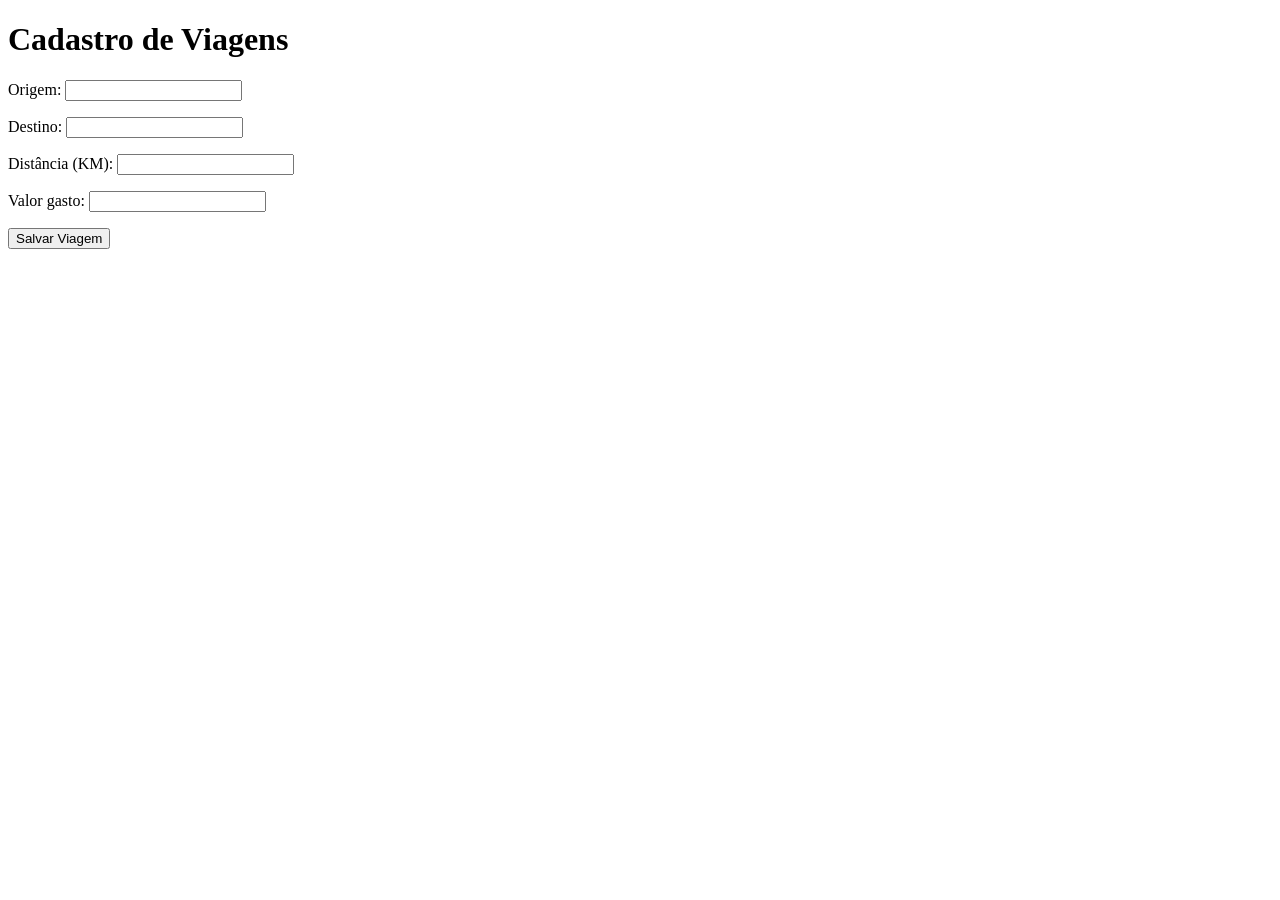
==== cadastro.html @ ca877f9c "estrutura html criada" ====
<!DOCTYPE html>
<html lang="en">
<head>
    <meta charset="UTF-8">
    <meta name="viewport" content="width=device-width, initial-scale=1.0">
    <title>Cadastrar Viagem</title>
</head>
<body>
    <header>
    <h1>Cadastro de Viagens</h1>
        </header>

        <form action id="formViagem">
            <p>Origem: <input type="text" name="" id="inOrigem"></p>
            <p>Destino: <input type="text" name="" id="inDestino"></p>
            <p>Distância (KM): <input type="text" name="" id="inDistancia"></p>
            <p>Valor gasto: <input type="text" name="" id="inValor"></p>

            <input type="button" name="" id="botSalvar" value="Salvar Viagem">
        </form>

        <h3 id="msg"></h3>

        <script src="script.js"></script>

</body>
</html>
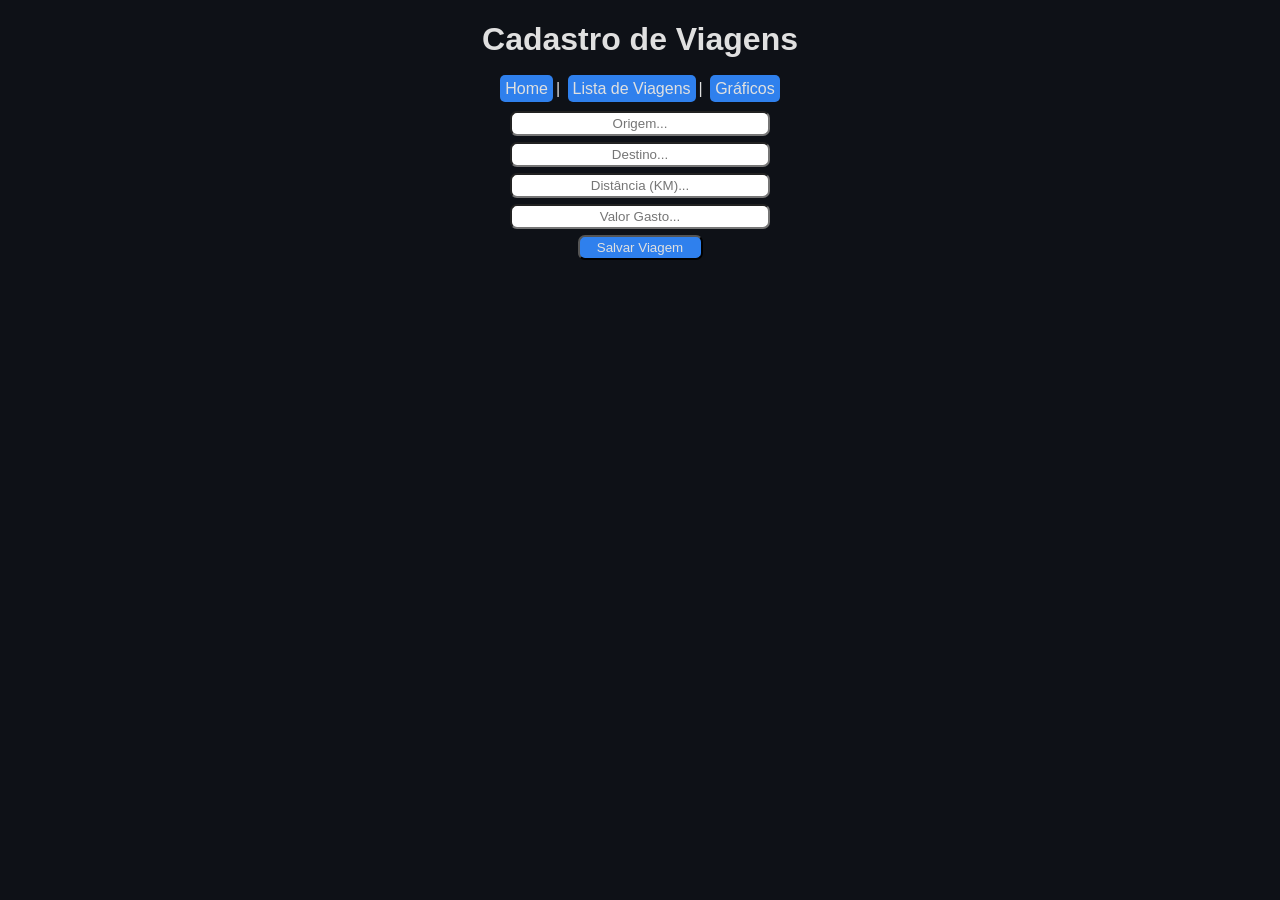
==== commit 1c28c22c: "Paginas e scripts criados" ====
--- a/cadastro.html
+++ b/cadastro.html
@@ -1,20 +1,90 @@
 <!DOCTYPE html>
-<html lang="en">
+<html lang="pt-br">
 <head>
     <meta charset="UTF-8">
     <meta name="viewport" content="width=device-width, initial-scale=1.0">
+    <link rel="stylesheet" href="style.css">
     <title>Cadastrar Viagem</title>
+
+    <style>
+        body{
+            margin: 0;
+            padding: 0;
+            box-sizing: border-box;
+        }
+        header{
+            display: flex;
+            align-items: center;
+            flex-direction: column;
+        }
+        a{
+            background-color: #2F80ED;
+            color: #E0E0E0;
+            text-decoration: none;
+            margin: 3px;
+            padding: 5px;
+            border-radius: 5px;
+        }
+
+        a:hover{
+            color: black;
+            background-color: aliceblue;
+            transition: 0.3s;
+        }
+
+        form{
+            display: flex;
+            flex-direction: column;
+            align-items: center;
+            padding: 10PX;
+        }
+
+        input{
+            text-align: center;
+            padding: 3px;
+            border-radius: 7px;
+            margin: 3px;
+            width: 250px;
+            max-width: auto;
+        }
+        #botSalvar{
+            width: 125px;
+            background-color: #2F80ED;
+            color: #E0E0E0;
+        }
+
+        #botSalvar:hover{
+            color: black;
+            background-color: aliceblue;
+            transition: 0.3s;
+            cursor: pointer;
+        }
+
+        #msg{
+            display: flex;
+            justify-content: center;
+        }
+       
+    </style>
 </head>
 <body>
     <header>
     <h1>Cadastro de Viagens</h1>
+
+            <nav>
+                <a href="index.html">Home</a>|
+                <a href="lista.html">Lista de Viagens</a>|
+                <a href="graficos.html">Gráficos</a>
+            </nav>
+
+
         </header>
 
         <form action id="formViagem">
-            <p>Origem: <input type="text" name="" id="inOrigem"></p>
-            <p>Destino: <input type="text" name="" id="inDestino"></p>
-            <p>Distância (KM): <input type="text" name="" id="inDistancia"></p>
-            <p>Valor gasto: <input type="text" name="" id="inValor"></p>
+            <input type="text" name="" id="inOrigem" placeholder="Origem...">
+            <input type="text" name="" id="inDestino" placeholder="Destino...">
+            <input type="text" name="" id="inDistancia" placeholder="Distância (KM)...">
+            <input type="text" name="" id="inValor" placeholder="Valor Gasto...">
 
             <input type="button" name="" id="botSalvar" value="Salvar Viagem">
         </form>
--- a/style.css
+++ b/style.css
@@ -0,0 +1,44 @@
+html, body {
+  margin: 0;
+  padding: 0;
+  overflow-y: hidden;
+  overflow-x: hidden;
+  height: 100%;
+  background-color: #0E1117;
+  color: #E0E0E0;
+  font-family: 'Poppins', sans-serif;
+}
+
+ header{
+            display: flex;
+            align-items: center;
+            flex-direction: column;
+        }
+        a{
+            background-color: #2F80ED;
+            color: #E0E0E0;
+            text-decoration: none;
+            margin: 3px;
+            padding: 5px;
+            border-radius: 5px;
+        }
+
+        a:hover{
+            color: black;
+            background-color: aliceblue;
+            transition: 0.3s;
+        }
+
+
+         button{
+            width: 125px;
+            background-color: #2F80ED;
+            color: #E0E0E0;
+        }
+
+button:hover{
+            color: black;
+            background-color: aliceblue;
+            transition: 0.3s;
+            cursor: pointer;
+        }
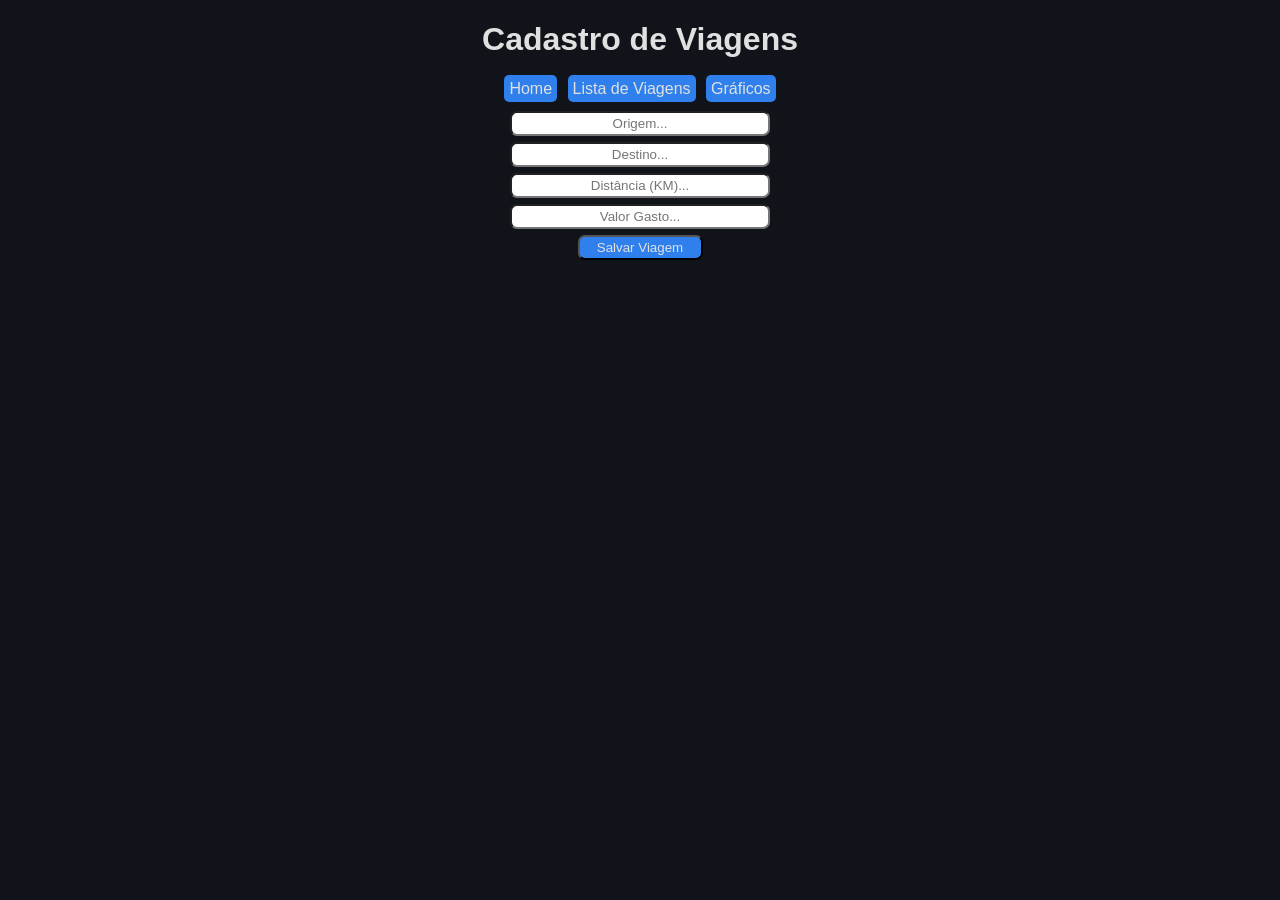
==== commit 2cda9da6: "Barras da navegação retiradas" ====
--- a/cadastro.html
+++ b/cadastro.html
@@ -72,8 +72,8 @@
     <h1>Cadastro de Viagens</h1>
 
             <nav>
-                <a href="index.html">Home</a>|
-                <a href="lista.html">Lista de Viagens</a>|
+                <a href="index.html">Home</a>
+                <a href="lista.html">Lista de Viagens</a>
                 <a href="graficos.html">Gráficos</a>
             </nav>
 
--- a/style.css
+++ b/style.css
@@ -3,8 +3,13 @@
   padding: 0;
   overflow-y: hidden;
   overflow-x: hidden;
+   background:linear-gradient(rgba(14, 17, 23, 0.9), rgba(14, 17, 23, 0.9)),
+    url('https://images.pexels.com/photos/210182/pexels-photo-210182.jpeg');
+    background-size: cover;
+    background-position: center;
+    background-attachment: fixed;
+    color: #E0E0E0;
   height: 100%;
-  background-color: #0E1117;
   color: #E0E0E0;
   font-family: 'Poppins', sans-serif;
 }
@@ -36,9 +41,40 @@
             color: #E0E0E0;
         }
 
-button:hover{
+        button:hover{
             color: black;
             background-color: aliceblue;
             transition: 0.3s;
             cursor: pointer;
         }
+
+        @media (max-width: 768px) {
+        header h1 {
+         font-size: 1.6rem;
+            }
+
+         nav a {
+            display: block;
+             margin: 8px 0;
+            }
+
+         canvas {
+            height: 300px !important;
+  }
+
+        #resumo {
+            font-size: 0.95rem;
+  }
+}
+
+        @media (max-width: 480px) {
+        .card {
+    padding: 12px;
+    font-size: 0.9rem;
+  }
+
+        button {
+    width: 100%;
+  }
+}
+
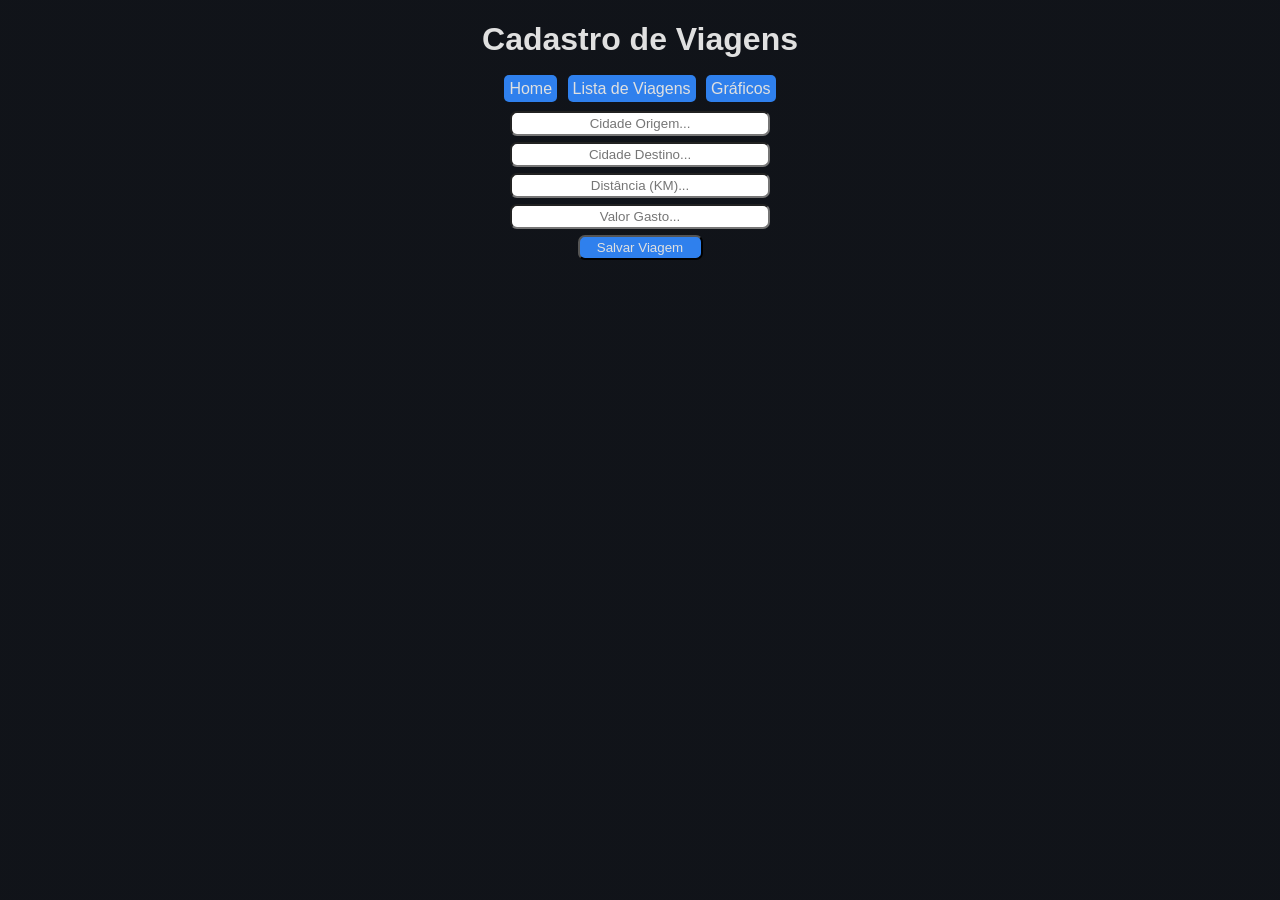
==== commit 970956b9: "placeholders alterados" ====
--- a/cadastro.html
+++ b/cadastro.html
@@ -81,8 +81,8 @@
         </header>
 
         <form action id="formViagem">
-            <input type="text" name="" id="inOrigem" placeholder="Origem...">
-            <input type="text" name="" id="inDestino" placeholder="Destino...">
+            <input type="text" name="" id="inOrigem" placeholder="Cidade Origem...">
+            <input type="text" name="" id="inDestino" placeholder="Cidade Destino...">
             <input type="text" name="" id="inDistancia" placeholder="Distância (KM)...">
             <input type="text" name="" id="inValor" placeholder="Valor Gasto...">
 
--- a/style.css
+++ b/style.css
@@ -18,8 +18,10 @@
             display: flex;
             align-items: center;
             flex-direction: column;
+          
         }
         a{
+          text-align: center;
             background-color: #2F80ED;
             color: #E0E0E0;
             text-decoration: none;
@@ -77,4 +79,3 @@
     width: 100%;
   }
 }
-
